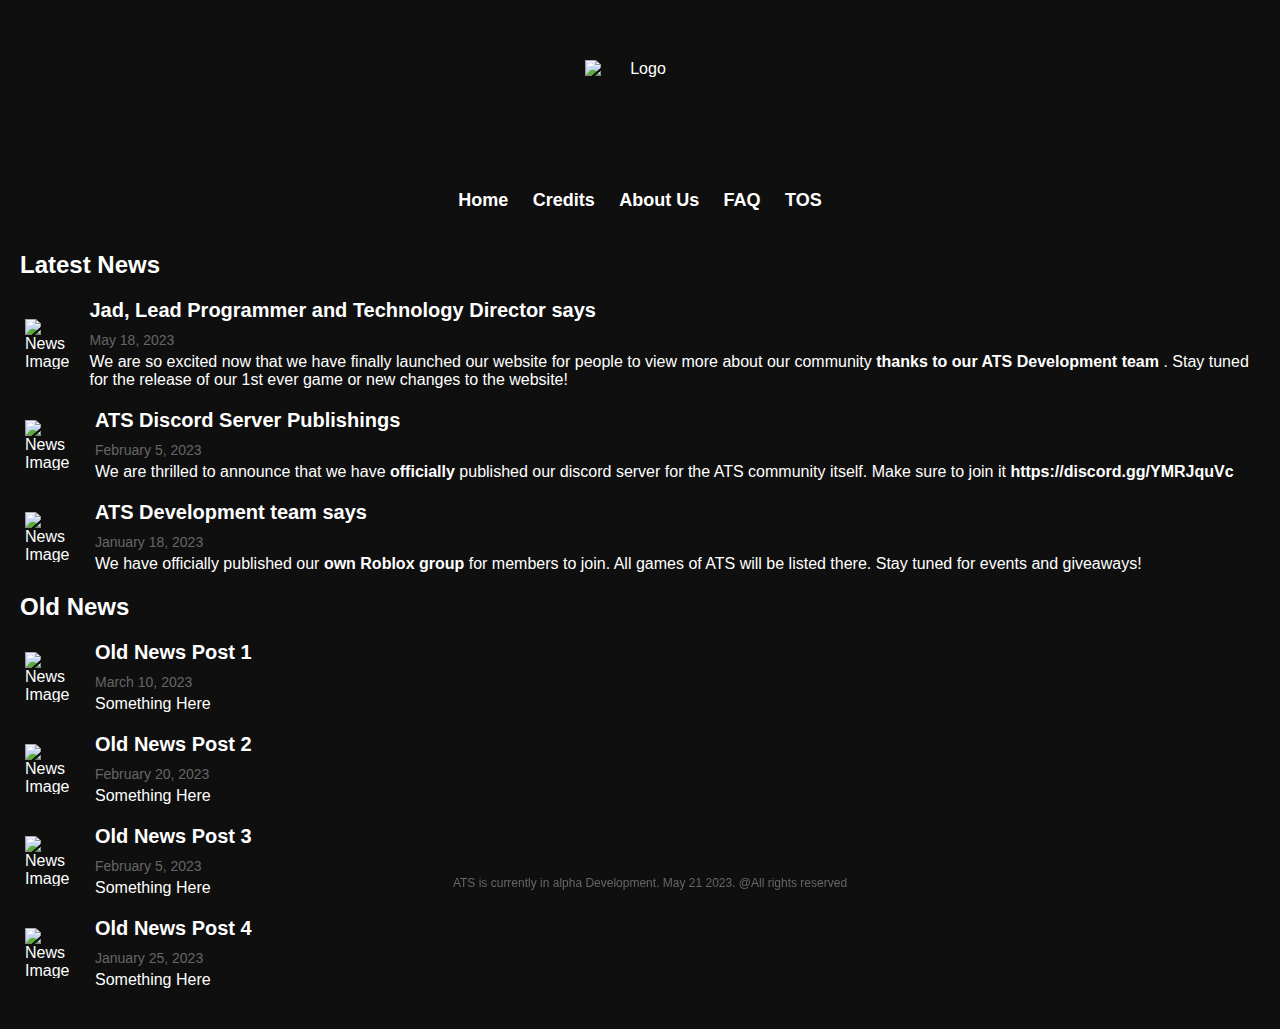
==== index.html @ 339163f9 "Add files via upload" ====
<!DOCTYPE html>
<html>
<head>
  <title>ATS Homepage</title>
  <link rel="stylesheet" type="text/css" href="styles.css">
</head>
<body>
  <nav>
    <div class="logo-container">
      <img src="https://cdn.discordapp.com/attachments/990324090277609482/1109478996221116517/AST_Logo_1.png" alt="Logo" class="logo">
      <div class="footer-text">ATS is currently in alpha Development. May 21 2023. @All rights reserved</div>
    </div>
    <ul>
      <li><a href="#">Home</a></li>
      <li><a href="credits.html">Credits</a></li>
      <li><a href="about.html">About Us</a></li>
      <li><a href="faq.html">FAQ</a></li>
      <li><a href="guidelines.html">TOS</a></li>
        </div>
      </li>
    </ul>
  </nav>

  <div id="news-section">
    <h2>Latest News</h2>
    <div class="news-post">
      <img src="https://media.discordapp.net/attachments/951091090029699102/1108827782160580729/ba154613b3782c203656fba75767a386.png?width=473&height=473" alt="News Image" class="news-image">
      <div class="news-content">
        <h3 class="news-title">Jad, Lead Programmer and Technology Director says</h3>
        <p class="news-date">May 18, 2023</p>
        <p class="news-excerpt">We are so excited now that we have finally launched our website for people to view more about our community <strong>thanks to our ATS Development team </strong>. Stay tuned for the release of our 1st ever game or new changes to the website!</p>
      </div>
    </div>
    <div class="news-post">
      <img src="https://media.discordapp.net/attachments/951091090029699102/1108827782160580729/ba154613b3782c203656fba75767a386.png?width=473&height=473" alt="News Image" class="news-image">
      <div class="news-content">
        <h3 class="news-title">ATS Discord Server Publishings</h3>
        <p class="news-date">February 5, 2023</p>
        <p class="news-excerpt">We are thrilled to announce that we have <strong>officially</strong> published our discord server for the ATS community itself. Make sure to join it <strong>https://discord.gg/YMRJquVc</strong></p>
      </div>
    </div>
    <div class="news-post">
      <img src="https://media.discordapp.net/attachments/1109516042172112917/1109789090011942942/Untitled552_20230415201627-1.png?width=473&height=473" alt="News Image" class="news-image">
      <div class="news-content">
        <h3 class="news-title">ATS Development team says</h3>
        <p class="news-date">January 18, 2023</p>
        <p class="news-excerpt">We have officially published our <strong>own Roblox group</strong> for members to join. All games of ATS will be listed there. Stay tuned for events and giveaways!</p>
      </div>
    </div>

    <h2>Old News</h2>
    <div class="news-post">
      <img src="https://media.discordapp.net/attachments/951091090029699102/1108827782160580729/ba154613b3782c203656fba75767a386.png?width=473&height=473" alt="News Image" class="news-image">
      <div class="news-content">
        <h3 class="news-title">Old News Post 1</h3>
        <p class="news-date">March 10, 2023</p>
        <p class="news-excerpt">Something Here</p>
      </div>
    </div>
    <div class="news-post">
      <img src="https://media.discordapp.net/attachments/951091090029699102/1108827782160580729/ba154613b3782c203656fba75767a386.png?width=473&height=473" alt="News Image" class="news-image">
      <div class="news-content">
        <h3 class="news-title">Old News Post 2</h3>
        <p class="news-date">February 20, 2023</p>
        <p class="news-excerpt">Something Here</p>
      </div>
    </div>
    <div class="news-post">
      <img src="https://media.discordapp.net/attachments/951091090029699102/1108827782160580729/ba154613b3782c203656fba75767a386.png?width=473&height=473" alt="News Image" class="news-image">
      <div class="news-content">
        <h3 class="news-title">Old News Post 3</h3>
        <p class="news-date">February 5, 2023</p>
        <p class="news-excerpt">Something Here</p>
      </div>
    </div>
    <div class="news-post">
      <img src="https://media.discordapp.net/attachments/951091090029699102/1108827782160580729/ba154613b3782c203656fba75767a386.png?width=473&height=473" alt="News Image" class="news-image">
      <div class="news-content">
        <h3 class="news-title">Old News Post 4</h3>
        <p class="news-date">January 25, 2023</p>
        <p class="news-excerpt">Something Here</p>
      </div>
    </div>
  </div>
</body>
</html>
---- styles.css ----
body {
  background-color: #0f0f0f;
  font-family: Arial, sans-serif;
  font-size: 16px;
  color: #ffffff;
  margin: 0;
  padding-top: 50px;
}

.logo-container {
  text-align: center;
  margin-top: 1px;
  margin-bottom: 20px; /* Adjust the value as needed */
}

.logo {
  width: 110px; /* Adjust the size as needed */
  height: 110px;
  display: inline-block;
  vertical-align: middle;
}

nav {
  text-align: center;
  margin-top: 10px;
}

nav ul {
  list-style-type: none;
  padding: 0;
  margin: 0;
}

nav li {
  display: inline;
  margin: 0 10px;
}

nav li a {
  font-weight: 650;
  text-decoration: none;
  color: #ffffff;
  font-size: 18px; /* Adjust the value as needed */
  position: relative;
}

nav li a::after {
  content: '';
  display: block;
  width: 100%;
  height: 3px;
  background-color: #800080; /* Adjust the color as needed */
  position: absolute;
  bottom: -5px;
  left: 0;
  opacity: 0;
  transition: opacity 0.3s ease;
}

nav li a:hover::after {
  opacity: 1;
}

nav li a.other::after {
  display: none; /* Hide the underline for the "Other" option */
}

#news-section {
  background-color: #0f0f0f;
  padding: 20px;
}

.news-post {
  display: flex;
  align-items: center;
  margin-bottom: 20px;
  outline: 2px solid transparent; /* Add initial transparent outline */
  border-radius: 5px; /* Add rounded corners */
  transition: transform 0.3s ease, outline 0.3s ease; /* Add transitions for smooth animation */
  padding-left: 5px;
}

.news-post:hover {
  transform: scale(1.01); /* Increase the scale on hover to make the post slightly bigger */
  outline: 2px solid #800080; /* Add outline on hover to highlight the post */
}

.news-image {
  width: 50px;
  height: 50px;
  margin-right: 20px;
}

.news-content {
  color: #ffffff;
}

.news-title {
  font-size: 20px;
  font-weight: bold;
  margin-top: 0;
  margin-bottom: 10px;
}

.news-date {
  font-size: 14px;
  color: #666666;
  margin-top: 0;
  margin-bottom: 5px;
}

.news-excerpt {
  font-size: 16px;
  margin-top: 0;
  margin-bottom: 0;
}

strong {
  font-weight: 550;
}

.footer-text {
  position: fixed;
  color: #666666;
  bottom: 0;
  width: 100%;
  text-align: center;
  padding: 10px;
  font-size: 12px;
}

.dropdown {
  position: relative;
}

.dropdown-toggle {
  display: inline-block;
  padding: 10px;
  background-color: transparent;
  color: #ffffff;
  text-decoration: none;
  border-radius: 4px;
}

.dropdown-menu {
  display: none;
  position: absolute;
  top: calc(100% + 5px);
  left: 0;
  background-color: #000000fb;
  padding: 10px;
  border-radius: 4px;
  color: #fff;
  font-weight: bold;
  width: 180px;
}

.dropdown:hover .dropdown-menu {
  display: block;
}

.dropdown-menu a {
  display: block;
  margin-bottom: 5px;
  color: #fff;
  text-decoration: none;
}

::-webkit-scrollbar {
  width: 5px;
}

::-webkit-scrollbar-thumb {
  background-color: #000000;
}
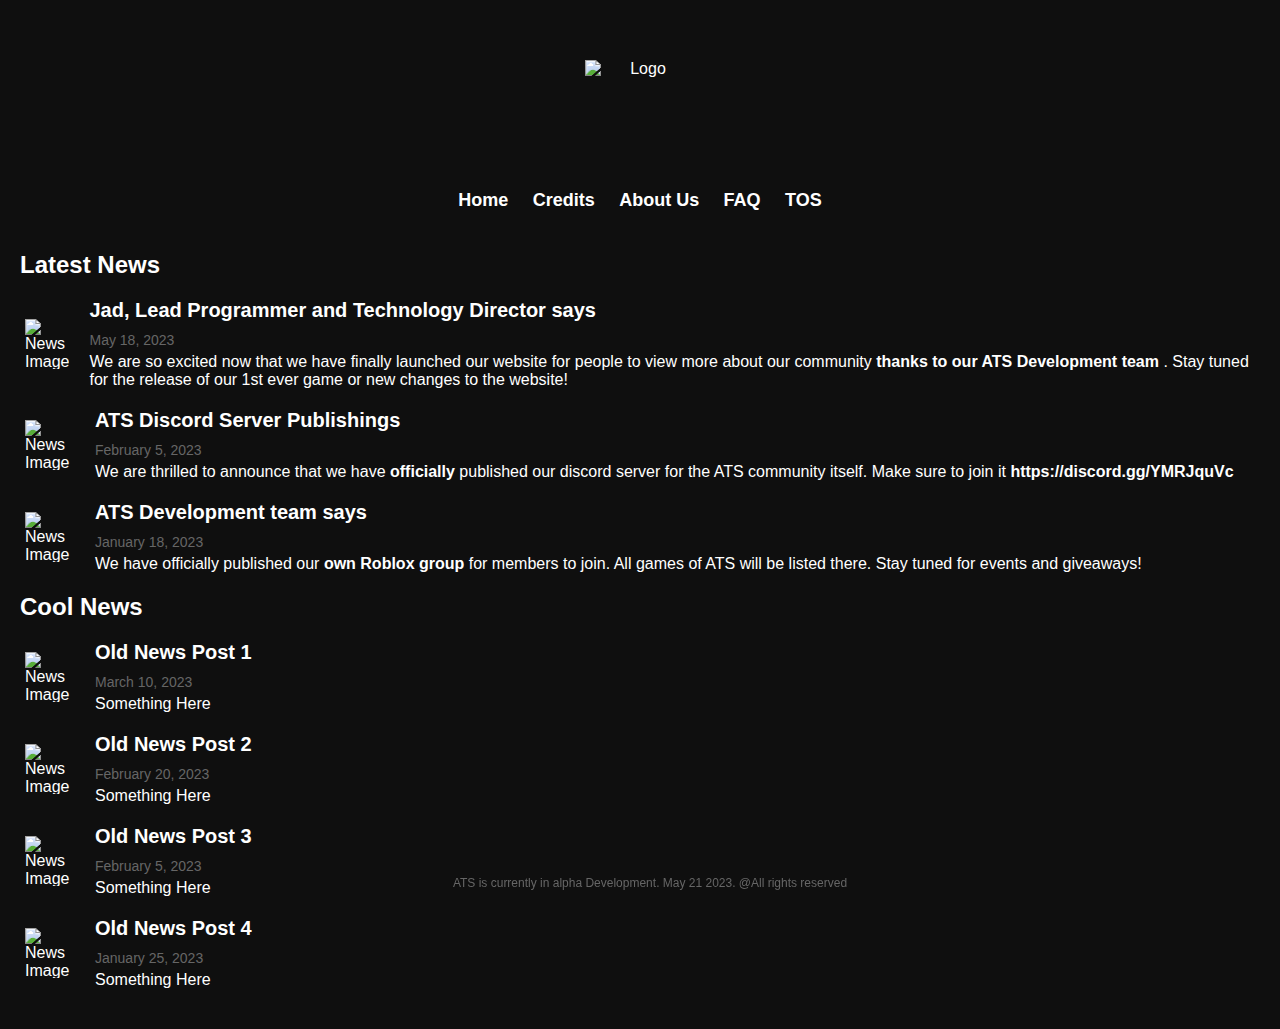
==== commit bb9b2322: "Update index.html" ====
--- a/index.html
+++ b/index.html
@@ -48,7 +48,7 @@
       </div>
     </div>
 
-    <h2>Old News</h2>
+    <h2>Cool News</h2>
     <div class="news-post">
       <img src="https://media.discordapp.net/attachments/951091090029699102/1108827782160580729/ba154613b3782c203656fba75767a386.png?width=473&height=473" alt="News Image" class="news-image">
       <div class="news-content">
@@ -83,4 +83,4 @@
     </div>
   </div>
 </body>
-</html>+</html>
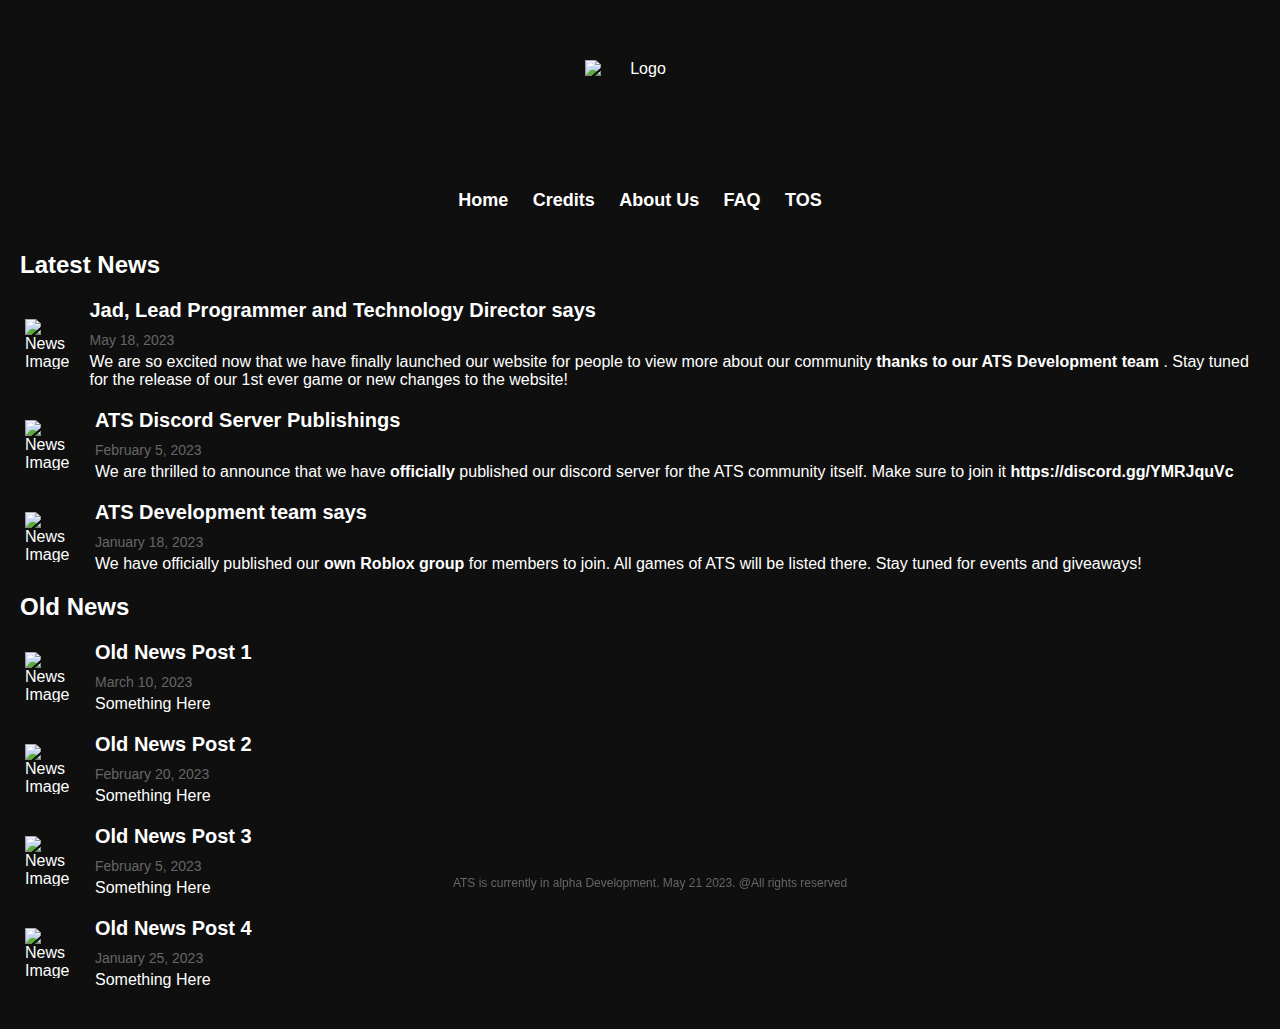
==== commit e943439d: "Update index.html" ====
--- a/index.html
+++ b/index.html
@@ -48,7 +48,7 @@
       </div>
     </div>
 
-    <h2>Cool News</h2>
+    <h2>Old News</h2>
     <div class="news-post">
       <img src="https://media.discordapp.net/attachments/951091090029699102/1108827782160580729/ba154613b3782c203656fba75767a386.png?width=473&height=473" alt="News Image" class="news-image">
       <div class="news-content">
